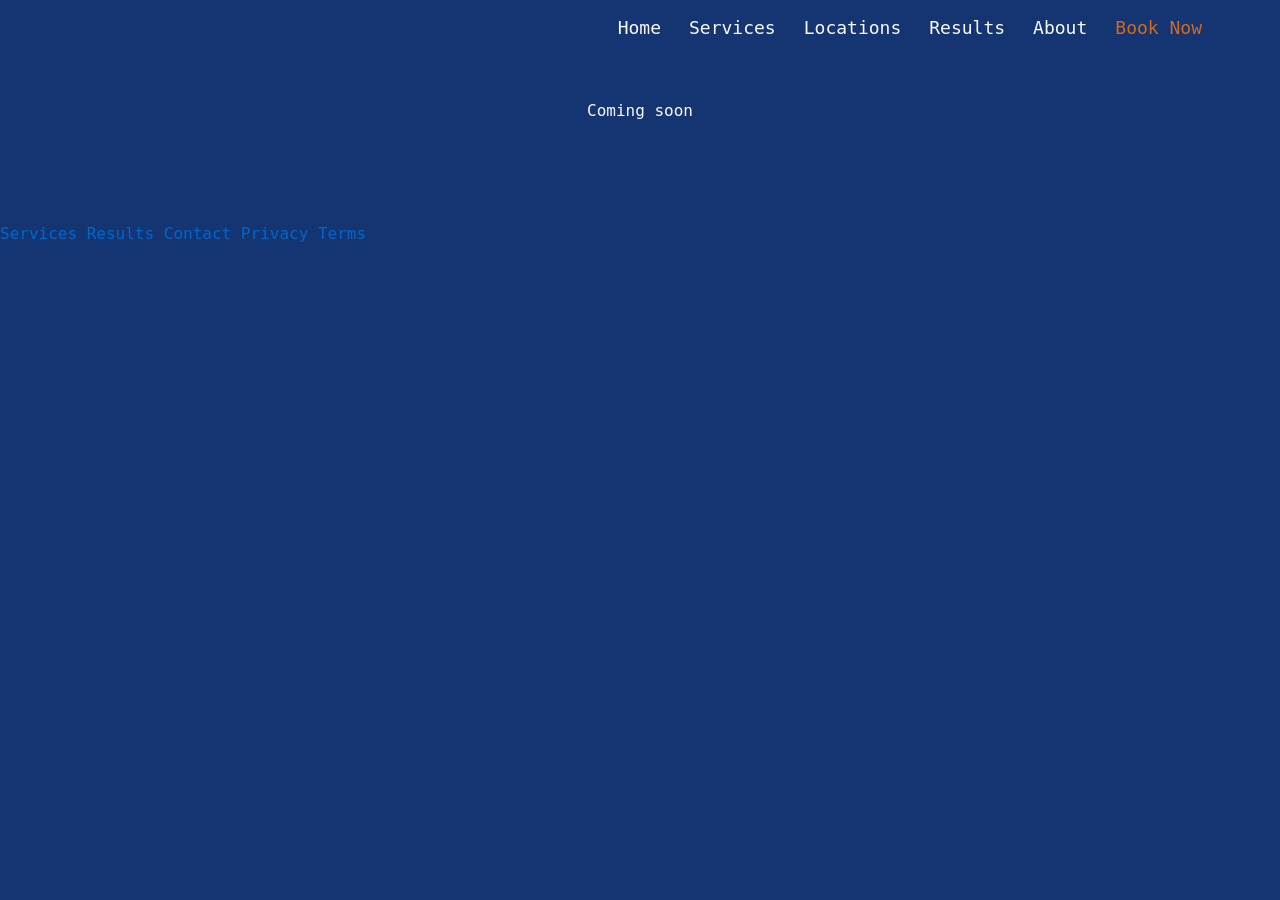
==== contact.html @ da9996aa "First rough draft of website" ====
<!DOCTYPE html>

<html lang="en">
    <head>
     <link rel="stylesheet" href="css/styles.css"> 

        
    </head>
    
    <header>
        <div id="navbar">
            <a href="contact.html">Book Now</a>
            <a href="about.html">About</a>
            <a href="results.html">Results</a>
            <a href="../AceItWebsite/index.html#Locations">Locations</a>
            <a href="services.html">Services</a>
            <a href="index.html">Home</a>
        </div>
    </header>
    
    <body>
        
       

        <div id="contact-form" class="section">
            <p>Coming soon</p>
        </div>

       
 

    </body>

<!-- Need to adjust footer to take to specific pages and sections of *that* page-->
    <footer>
        <div class="row">
            <a href="services.html" class="footer-link">Services</a>
            <a href="#Results" class="footer-link">Results</a>
            <a href="#Locations" class="footer-link">Contact</a>
            <a href="" class="footer-link">Privacy</a>
            <a href="" class="footer-link">Terms</a>
        </div>
        <div class="row">
            <!-- make 2 containers to hold the info about the locations -->
            <div class="column"></div>

        </div>
    </footer>
</html>
---- css/styles.css ----
/* Variables */
:root {
    --body-text-color: #f9f9f9;
    --body-background-color: #143571;
    --object-border-color: #2d75f6;
    --focus-color: gold;
    --default-font-family: 'Lucida Console', monospace;


}

/* Adjusting the button hover state manually since it's not a variable */
.btn-primary {
  --bs-btn-bg: var(--object-border-color);
  --bs-btn-border-color: var(--object-border-color);
  --bs-btn-hover-bg: var(--body-background-color); 
}

/* Remove icon */
.accordion-button::after {
    display: none !important;
}

.navbar-absolute {
    position: absolute;
    top: 0;
    width: 100%;
    z-index: 10;
}


.accordion {
    /* colors for interior when open */
    --bs-accordion-bg: var(--body-background-color); 
    --bs-accordion-border-color: var(--body-text-color); 
    --bs-accordion-color: var(--body-text-color);

    /* Top segment when open */
    --bs-accordion-active-bg: var(--body-background-color); 
    --bs-accordion-active-color: var(--body-text-color);
    
    /*colors when closed */
    --bs-accordion-btn-bg: var(--body-background-color);
    --bs-accordion-btn-color: var(--body-text-color); 
    
    
}

/* Optional: Remove the blue glow/outline on click */
.accordion-button:focus {
    box-shadow: none;
    border-color: var(--body-text-color);
}

h3.focus-text {
    color: var(--focus-color);
}



/* #region Default HTML Elements */
body {
  font-family: var(--default-font-family); 
  line-height: 1.6; 
  margin: 0;
  padding: 0;
  background-color: var(--body-background-color); 
}

p,h1 {
  color: var(--body-text-color);
  margin: .5rem 1rem 0rem 1rem; 
  padding: .5rem;
}

h2, h3, h4, h5, h6 {
  color: var(--body-text-color);
}

li {
  color: var(--body-text-color);
  margin: 0rem 1rem;
}

ul, ol {
  margin: 0 0 1rem 1rem; 
  padding: 0;
}

a {
  color: #0066cc; 
  text-decoration: none; 
}

a:hover {
  text-decoration: underline; 
}

a.no-underline {
  text-decoration: none;
  border: none;
  color: inherit;
}

/* #endregion */

/* #region Section Dividers */
.section {
    text-align: center;
    margin: 7% 5rem 7% 5rem;
}

.section.text {
    background-color: var(--object-border-color);
    border-radius: 50px;
}
/* #endregion */

/* #region Navbar */
#navbar {
  font-size: large;
  width: 95vw;
  position: absolute;
  top: 0;
  overflow: hidden;
  background-color: #00000000;
  z-index: 10;
  padding-right: calc(100vw - width);
}

/* Navbar links */
#navbar a {
  
  float: right;
  display: block;
  color: var(--body-text-color);
  text-align: center;
  padding: 14px;
  text-decoration: none;
}

#navbar a:hover {
  color: firebrick;
}

#navbar a:nth-child(1) {
  color: chocolate;
}

/* #endregion */

/* #region Hero Landing*/


.hero-text {
  text-align: center;
  position: absolute;
  top: 50%;
  left: 50%;
  transform: translate(-50%, -50%);
  bottom: 0;
  color: var(--body-text-color);
  width: 100%;
  height: 25%;
  padding: 0rem;

}

#hero-video {
  /*position: fixed; */
  right: 0;
  bottom: 0;
  width: 100%;
  height: 100%;
  padding: 0;
  margin: 0;
  filter: brightness(50%);
}

#hero-landing-chevron {
  position: absolute;
  width: 10vw;
  height: 5vw;
  bottom: 10%;
  left: 45vw;
  transition: .5s;
  opacity: 0;
}

.hero-landing:hover #hero-landing-chevron {
  opacity: 0.7;
}

/* #endregion */

/* #region Accordian */
details {
  border: 1px solid var(--object-border-color);
  margin: 0px 20px -1px 20px; 
  padding: 10px;
  transition: all 0.5s ease;
}

details summary {
  list-style: none;
}

#details-top {
    border-radius: 4px 4px 0px 0px;
}

#details-bottom {
    border-radius: 0px 0px 4px 4px;
}

summary {
  font-weight: bold;
  margin: -0.5em -0.5em 0;
  padding: 0.5em;
  color: var(--body-text-color);
}

details[open] {
  padding: 0.5em;
  color: var(--body-text-color);
  
}

details[open] summary {
  border-bottom: 1px solid var(--object-border-color);
  margin-bottom: 0.5em;
}
/* #endregion */

/* #region Grouped Images */
.image-group {
  /*display: inline-block;
  /*flex-wrap: wrap;*/
  text-align: center;
  padding: 0 .1vw;
  
}

/* #region Figure elements */
figcaption {
    color: var(--body-text-color)
}

.grid-figure{
    display: inline-block;
    width: 20rem;
    /*height: 15vw;*/
    margin: auto;
    padding: 1vw;
}


.grid-image {
    width: 15vw;
    height: 15vw;
    margin: auto;
    padding: 1vw;
    border-radius: 30px;

}
/* #endregion */

/* #region tutoring services images */

.service-overview-grid-image {
  filter: brightness(60%);
  overflow: hidden;
  background: none;

}

  /* #region Service overview images */
.services-overview-grid .col:nth-child(1) .service-overview-grid-image {
  background: url(../images/Tutoring-Image-Placeholder.jpg);
  background-size: cover;
  background-position: center;
}

.services-overview-grid .col:nth-child(2) .service-overview-grid-image {
  background: url(../images/test-prep-placeholder.jpeg);
  background-size: cover;
  background-position: center;
}

.services-overview-grid .col:nth-child(3) .service-overview-grid-image {
  background: url(../images/essay-writing-placeholder.jpg);
    background-size: cover;
  background-position: center;
}

.services-overview-grid .col:nth-child(4) .service-overview-grid-image {
  background: url(../images/homework-help-placeholder.jpg);
    background-size: cover;
  background-position: center;
}

.services-overview-grid .col:nth-child(5) .service-overview-grid-image {
  background: url(../images/interview-prep-placeholder.jpg);
    background-size: cover;
  background-position: center;
}



/* #endregion */

.square-image-holder:hover .square-image-title-text {
  top: 10%;
  left: 20%;
  transform: translate(-20%, -20%);
}

.square-image-holder:hover .square-image-body-text {
  opacity: 1;
}

.square-image-holder:hover .service-overview-grid-image {
  filter: brightness(70%);
}

.square-image-title-text {
  color: var(--body-text-color);
  text-align: center;
  padding: 0;
  margin: 0;
  width: 100%;
  top: 50%;
  left: 50%;
  transform: translate(-50%, -50%);
  transition: all 0.5s ease;
}

.square-image-body-text {
  color: var(--body-text-color);
  text-align: center;
  padding: 0;
  margin: 0;
  width: 80%;
  position: absolute;
  top: 60%;
  left: 50%;
  transform: translate(-50%, -50%);
  opacity: 0;
  transition: opacity 0.5s ease;
}



/* #endregion */

/* #region vertical Tutoring Images */


.vertical-tutoring-image {
  filter: brightness(60%);
  overflow: hidden;
  background: none;
}

.vertical-image-holder:hover .vertical-image-title-text {
  top: 10%;
  left: 20%;
  transform: translate(-20%, -20%);
}

.vertical-image-holder:hover .vertical-image-body-text {
  opacity: 1;
}

  /* #region Individual vertical Tutoring Images */

.who-we-help .col:nth-child(1) .vertical-tutoring-image {
  background: url(../images/Elem-Tutoring-Placeholder.jpg);
  background-size: cover;
  background-position: center;
}

.who-we-help .col:nth-child(2) .vertical-tutoring-image {
  background: url(../images/Middle-Tutoring-Placeholder.webp);
  background-size: cover;
  background-position: center;
}

.who-we-help .col:nth-child(3) .vertical-tutoring-image {
  background: url(../images/High-Tutoring-Placeholder.jpg);
  background-size: cover;
  background-position: center;
}

.who-we-help .col:nth-child(4) .vertical-tutoring-image {
  background: url(../images/College-Tutoring-Placeholder.jpeg);
  background-size: cover;
  background-position: center;
}



/* #endregion */

.vertical-image-holder:hover .vertical-tutoring-image {
  filter: brightness(70%);
}


.ratio-golden {
  --bs-aspect-ratio: 161%;
}

.vertical-image-title-text {
  color: var(--body-text-color);
  text-align: center;
  padding: 0;
  margin: 0;
  width: 100%;
  top: 50%;
  left: 50%;
  transform: translate(-50%, -50%);
  transition: all 0.5s ease;
}

.vertical-image-body-text {
  color: var(--body-text-color);
  text-align: center;
  padding: 0;
  margin: 0;
  width: 80%;
  position: absolute;
  top: 60%;
  left: 50%;
  transform: translate(-50%, -50%);
  opacity: 0;
  transition: opacity 0.5s ease;
}


/* #endregion */

/* #region Expanding Images */
/*.expanding-box-container {
  display: flex;  
  align-items: center;
  justify-content: space-evenly;
  width: 90vw;
}*/

.expanding-image {
  /*darkening these images is a bit harder https://stackoverflow.com/questions/20039765/how-to-apply-a-css-filter-to-a-background-image */
  height: 30rem;
  width: 100%;

  position: relative;
  align-items: center;
  transition: width 0.5s;
  /*flex-shrink: 1;*/
  flex: 1 1 0;
  text-align: center;
  transition: all 0.5s ease;
}

.expanding-image-background {
  height: 100%;
  width: 100%;
  background: url(../images/test-prep-specific-test-placeholder.jpeg);
  background-size: cover;
  background-position: center;

}
/* use nth child to set specific images later */
/*.expanding-image-background:nth-child(1) {
  border-radius: 15px 0px 0px 15px;
}

.expanding-image-background:nth-child(2) {
  background: url(../images/test-prep-specific-test-placeholder.jpeg);
  background-size: cover;
  background-position: center;
  position: relative;
}

.expanding-image-background:nth-child(5) {
  border-radius: 0px 15px 15px 0px;
}*/

.expanding-image-text {
  margin: 0;
  position: absolute;
  top: 50%;
  left: 50%;
  transform: translate(-50%, -50%);
}

.expanding-image-text h3 p {
  color: var(--body-text-color);
  text-align: center;
}

.expanding-image-text p {
  opacity: 0;
}

.expanding-image:hover {
  flex: 7 1 0;
}

.expanding-image:hover .expanding-image-text h3 {
  opacity: 0;
}

.expanding-image:hover .expanding-image-text p {
    transition-delay: 0.3s;

  opacity: 1;
}
/* #endregion */





/* #endregion */

/* #region Footer */
.footer-link {
  display: inline-block;
}
/* #endregion */



/*
* {
  outline: 1px solid red !important;
}
/**/
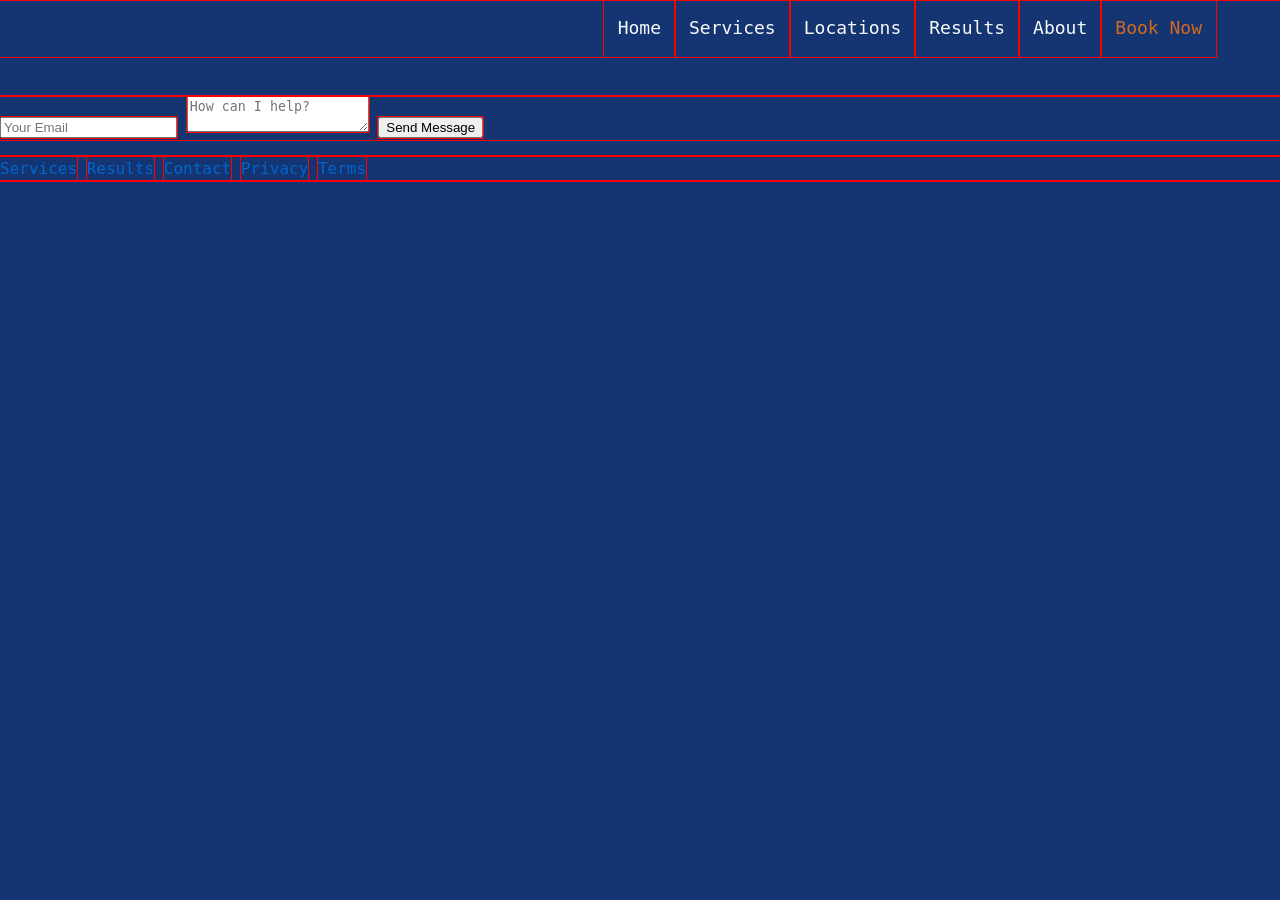
==== commit 002df71f: "Updated visuals and filled out the results page." ====
--- a/contact.html
+++ b/contact.html
@@ -21,11 +21,16 @@
     <body>
         
        
+        <div style="height: 6rem;"></div>
+        <form id="emailForm">
+            <input type="email" id="userEmail" placeholder="Your Email" required>
+            <textarea id="userMessage" placeholder="How can I help?" required></textarea>
+            <button type="submit" id="submitBtn">Send Message</button>
+        </form>
+        <p id="responseStatus"></p>
+        <script src="contact.html"></script>
 
-        <div id="contact-form" class="section">
-            <p>Coming soon</p>
-        </div>
-
+<div id="statusMessage"></div>
        
  
 
--- a/css/styles.css
+++ b/css/styles.css
@@ -52,8 +52,12 @@
     border-color: var(--body-text-color);
 }
 
-h3.focus-text {
+.focus-text {
     color: var(--focus-color);
+}
+
+.section-container {
+    margin: 8rem 0rem;
 }
 
 
@@ -69,8 +73,8 @@
 
 p,h1 {
   color: var(--body-text-color);
-  margin: .5rem 1rem 0rem 1rem; 
-  padding: .5rem;
+  /*margin: .5rem 1rem 0rem 1rem; 
+  padding: .5rem;*/
 }
 
 h2, h3, h4, h5, h6 {
@@ -308,20 +312,24 @@
 
 
 /* #endregion */
-
-.square-image-holder:hover .square-image-title-text {
-  top: 10%;
-  left: 20%;
-  transform: translate(-20%, -20%);
-}
-
-.square-image-holder:hover .square-image-body-text {
-  opacity: 1;
-}
-
-.square-image-holder:hover .service-overview-grid-image {
-  filter: brightness(70%);
-}
+  .square-image-holder:hover .square-image-title-text {
+    opacity: 0;
+    top: 10%;
+    left: 20%;
+    transform: translate(-20%, -20%);
+  }
+
+  .square-image-holder:hover .square-image-body-text {
+    opacity: 1;
+    top: 50%;
+  }
+
+  .square-image-holder:hover .service-overview-grid-image {
+    filter: brightness(70%);
+  }
+
+
+
 
 .square-image-title-text {
   color: var(--body-text-color);
@@ -342,7 +350,7 @@
   margin: 0;
   width: 80%;
   position: absolute;
-  top: 60%;
+  top: 70%;
   left: 50%;
   transform: translate(-50%, -50%);
   opacity: 0;
@@ -518,11 +526,40 @@
 }
 /* #endregion */
 
-
-
-
-
-/* #endregion */
+/* #endregion */
+
+/* #region Results Sliders */
+
+.growth-bar {
+  padding: .25rem;
+  width: 100%;
+  background-color: var(--object-border-color);
+}
+.growth-bar-indicator {
+  position: absolute;
+  height: 1.5rem;
+  width: 1.5rem;
+  background-color: gold;
+  left: 0;
+  transition: 0.5s ease;
+}
+
+body:hover #first-bar .growth-bar-indicator {
+  left: calc(100% - 1.5rem);
+}
+
+body:hover #second-bar .growth-bar-indicator {
+  transition-delay: 0.6s;
+  left: calc(100% - 1.5rem);
+}
+
+body:hover #third-bar .growth-bar-indicator {
+  transition-delay: 1.2s;
+  left: calc(100% - 1.5rem);
+}
+
+/* #endregion */
+
 
 /* #region Footer */
 .footer-link {
@@ -532,7 +569,7 @@
 
 
 
-/*
+
 * {
   outline: 1px solid red !important;
 }
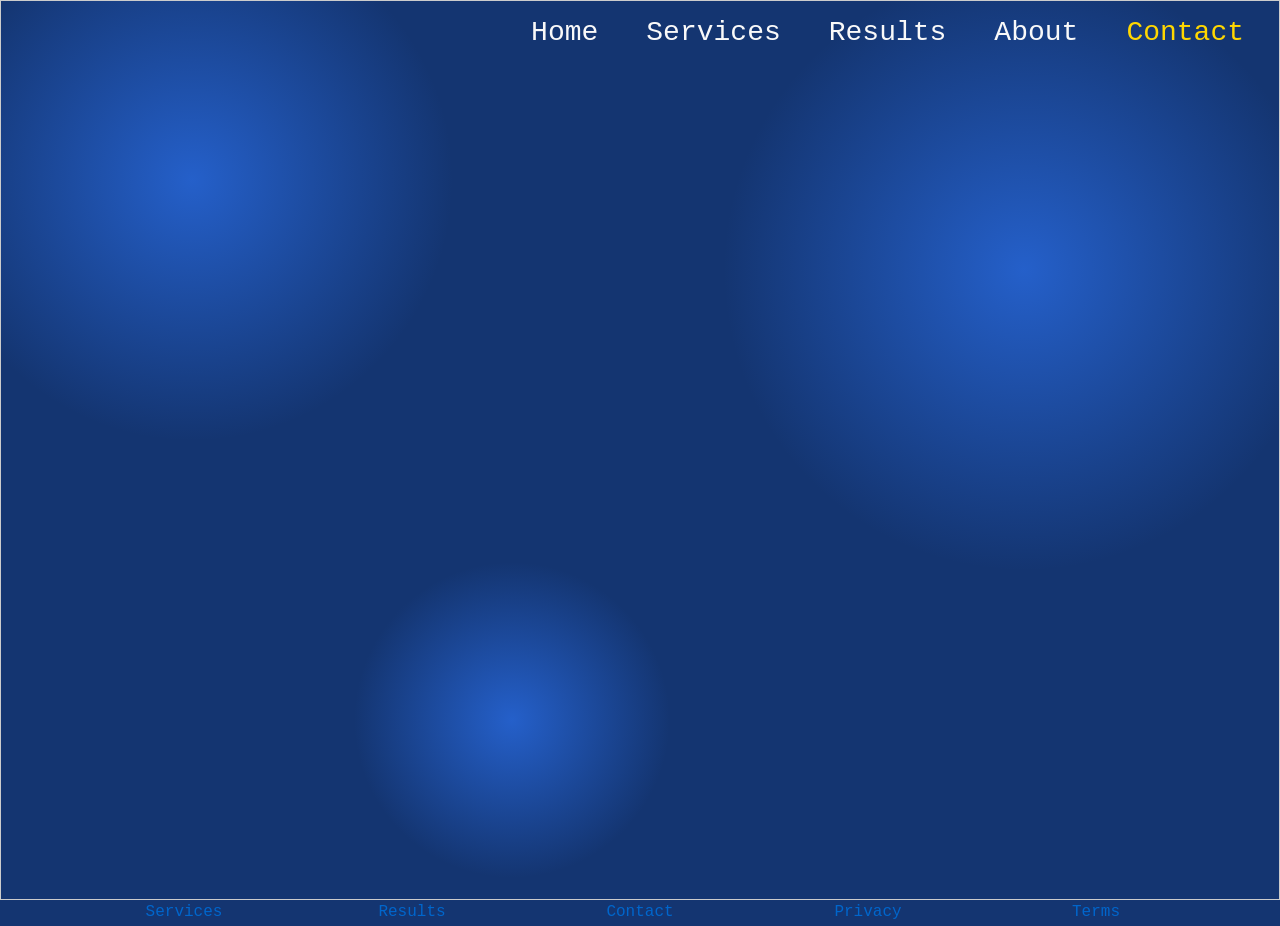
==== commit ce44b93a: "Revamped the css and added animations to the results page" ====
--- a/contact.html
+++ b/contact.html
@@ -2,53 +2,81 @@
 
 <html lang="en">
     <head>
-     <link rel="stylesheet" href="css/styles.css"> 
+    <meta charset="utf-8">
+    <meta name="viewport" content="width=device-width, initial-scale=1">
+    <link href="https://cdn.jsdelivr.net/npm/bootstrap@5.3.0/dist/css/bootstrap.min.css" rel="stylesheet">
+    <link rel="stylesheet" href="css/styles.css"> 
 
-        
+    <title>Ace It Academics</title>
+    <link rel="icon" type="image/x-icon" href="images/Logo KBY.png">
+
     </head>
     
     <header>
-        <div id="navbar">
-            <a href="contact.html">Book Now</a>
-            <a href="about.html">About</a>
-            <a href="results.html">Results</a>
-            <a href="../AceItWebsite/index.html#Locations">Locations</a>
-            <a href="services.html">Services</a>
-            <a href="index.html">Home</a>
-        </div>
+        <nav class="navbar navbar-expand-lg navbar-absolute" data-bs-theme="dark">
+            <div class="container-fluid">
+            <a class="navbar-brand" href="#"></a>
+
+            <button class="navbar-toggler border-white" type="button" data-bs-toggle="offcanvas" data-bs-target="#offcanvasNavbar" aria-controls="offcanvasNavbar">
+                <span class="navbar-toggler-icon"></span>
+            </button>
+
+            <div class="collapse navbar-collapse d-none d-lg-flex justify-content-end">
+                <ul class="navbar-nav mb-2 mb-lg-0">
+                <li class="nav-item"><a class="nav-link active" href="index.html"><h3>Home</h3></a></li>
+                <li class="nav-item"><a class="nav-link" href="services.html"><h3>Services</h3></a></li>
+                <li class="nav-item"><a class="nav-link" href="results.html"><h3>Results</h3></a></li>
+                <li class="nav-item"><a class="nav-link" href="about.html"><h3>About</h3></a></li>
+                <li class="nav-item"><a class="nav-link" href="contact.html"><h3 class="focus-text">Contact</h3></a></li>
+                </ul>
+            </div>
+
+            <div class="offcanvas offcanvas-end d-lg-none" tabindex="-1" id="offcanvasNavbar">
+                <div class="offcanvas-header border-bottom border-secondary blue-background">
+                <h5 class="offcanvas-title">Ace It Academics</h5>
+                <button type="button" class="btn-close btn-close-white" data-bs-dismiss="offcanvas"></button>
+                </div>
+                <div class="offcanvas-body blue-background">
+                <ul class="navbar-nav">
+                    <li class="nav-item"><a class="nav-link active" href="index.html"><h3>Home</h3></a></li>
+                    <li class="nav-item"><a class="nav-link" href="services.html"><h3>Services</h3></a></li>
+                    <li class="nav-item"><a class="nav-link" href="results.html"><h3>Results</h3></a></li>
+                    <li class="nav-item"><a class="nav-link" href="about.html"><h3>About</h3></a></li>
+                    <li class="nav-item"><a class="nav-link" href="contact.html"><h3 class="focus-text">Contact</h3></a></li>
+                </ul>
+                </div>
+            </div>
+
+            </div>
+        </nav>
     </header>
     
     <body>
-        
-       
-        <div style="height: 6rem;"></div>
-        <form id="emailForm">
-            <input type="email" id="userEmail" placeholder="Your Email" required>
-            <textarea id="userMessage" placeholder="How can I help?" required></textarea>
-            <button type="submit" id="submitBtn">Send Message</button>
-        </form>
-        <p id="responseStatus"></p>
-        <script src="contact.html"></script>
+              <script src="https://cdn.jsdelivr.net/npm/bootstrap@5.3.8/dist/js/bootstrap.bundle.min.js" integrity="sha384-FKyoEForCGlyvwx9Hj09JcYn3nv7wiPVlz7YYwJrWVcXK/BmnVDxM+D2scQbITxI" crossorigin="anonymous"></script>
 
-<div id="statusMessage"></div>
-       
+    <div style="height: 100vh;"> 
+
+        <iframe class="airtable-embed" src="https://airtable.com/embed/appCpwFlRbeEK7V0r/pagdEgNezrojQYAb6/form" frameborder="0" onmousewheel="" width="100%" height="100%" style="background: transparent; border: 1px solid #ccc;"></iframe>
+
+    </div>     
  
 
     </body>
 
-<!-- Need to adjust footer to take to specific pages and sections of *that* page-->
     <footer>
+        <div class="container text-center">
         <div class="row">
-            <a href="services.html" class="footer-link">Services</a>
-            <a href="#Results" class="footer-link">Results</a>
-            <a href="#Locations" class="footer-link">Contact</a>
-            <a href="" class="footer-link">Privacy</a>
-            <a href="" class="footer-link">Terms</a>
+            <a href="services.html" class="col footer-link">Services</a>
+            <a href="#Results" class=" col footer-link">Results</a>
+            <a href="#Locations" class="col footer-link">Contact</a>
+            <a href="" class="col footer-link">Privacy</a>
+            <a href="" class="col footer-link">Terms</a>
         </div>
         <div class="row">
             <!-- make 2 containers to hold the info about the locations -->
             <div class="column"></div>
 
         </div>
+        </div>
     </footer>
 </html>
--- a/css/styles.css
+++ b/css/styles.css
@@ -1,77 +1,227 @@
+.growth-bar {
+  padding: 0.25rem;
+  width: 100%;
+  background-color: var(--object-border-color);
+}
+
+.growth-bar-indicator {
+  position: absolute;
+  height: 1.5rem;
+  width: 1.5rem;
+  background-color: rgb(59, 59, 7);
+  left: 0;
+  transition: 1s ease;
+  border-radius: 0.1rem;
+}
+
+.viewed #first-bar .growth-bar-indicator {
+  left: calc(100% - 1.5rem);
+  background-color: gold;
+}
+
+.viewed #second-bar .growth-bar-indicator {
+  transition-delay: 1.2s;
+  left: calc(100% - 1.5rem);
+  background-color: gold;
+}
+
+.viewed #third-bar .growth-bar-indicator {
+  transition-delay: 2.4s;
+  left: calc(100% - 1.5rem);
+  background-color: gold;
+}
+
+/* #region growth bar number animation */
+@property --num {
+  syntax: "<integer>";
+  initial-value: 0;
+  inherits: false;
+}
+.changing-number {
+  --num: var(--start, 0);
+  transition: --num 1s ease-in-out var(--delay, 0s);
+  counter-set: num var(--num);
+}
+
+.changing-number::before {
+  content: counter(num);
+}
+
+.viewed .changing-number {
+  --num: var(--target, 100);
+}
+
+@property --percent {
+  syntax: "<number>";
+  initial-value: 0;
+  inherits: false;
+}
+@property --temp {
+  syntax: "<number>";
+  initial-value: 0;
+  inherits: false;
+}
+@property --v1 {
+  syntax: "<integer>";
+  initial-value: 0;
+  inherits: false;
+}
+@property --v2 {
+  syntax: "<integer>";
+  initial-value: 0;
+  inherits: false;
+}
+.changing-number-percent {
+  --percent: var(--start, 0);
+  font: monospace;
+  transition: --percent 1s ease-in-out var(--delay, 0s);
+  --temp: calc(var(--percent));
+  --v1: max(var(--temp) - 0.5, 0);
+  --v2: max((var(--temp) - var(--v1)) * 100, 0);
+  /*--v2: max((var(--temp) - var(--v1)) * 100  - 0.5, 0);*/
+  counter-reset: v1 var(--v1) v2 var(--v2);
+}
+
+.changing-number-percent::before {
+  content: counter(v1) "." counter(v2, decimal-leading-zero) "%";
+}
+
+.viewed .changing-number-percent {
+  --percent: var(--target, 1);
+}
+
+#navbar {
+  font-size: large;
+  width: 95vw;
+  position: absolute;
+  top: 0;
+  overflow: hidden;
+  background-color: --body-background-color;
+  z-index: 10;
+  padding-right: calc(100vw - width);
+}
+
+/* Navbar links */
+#navbar a {
+  float: right;
+  display: block;
+  color: var(--body-text-color);
+  text-align: center;
+  padding: 14px;
+  text-decoration: none;
+}
+
+#navbar a:hover {
+  color: firebrick;
+}
+
+#navbar a:nth-child(1) {
+  color: chocolate;
+}
+
+.hero-text {
+  text-align: center;
+  position: absolute;
+  top: 50%;
+  left: 50%;
+  transform: translate(-50%, -50%);
+  bottom: 0;
+  color: var(--body-text-color);
+  width: 100%;
+  height: 25%;
+  padding: 0rem;
+}
+
+#hero-video {
+  /*position: fixed; */
+  right: 0;
+  bottom: 0;
+  width: 100%;
+  height: 100%;
+  padding: 0;
+  margin: 0;
+  filter: brightness(50%);
+}
+
+#hero-landing-chevron {
+  position: absolute;
+  width: 10vw;
+  height: 5vw;
+  bottom: 10%;
+  left: 45vw;
+  transition: 0.5s;
+  opacity: 0;
+}
+
+.hero-landing:hover #hero-landing-chevron {
+  opacity: 0.7;
+}
+
 /* Variables */
 :root {
-    --body-text-color: #f9f9f9;
-    --body-background-color: #143571;
-    --object-border-color: #2d75f6;
-    --focus-color: gold;
-    --default-font-family: 'Lucida Console', monospace;
-
-
+  --body-text-color: #f9f9f9;
+  --body-background-color: #143571;
+  --object-border-color: #2d75f6;
+  --focus-color: gold;
+  --default-font-family: "Lucida Console", monospace;
 }
 
 /* Adjusting the button hover state manually since it's not a variable */
 .btn-primary {
   --bs-btn-bg: var(--object-border-color);
   --bs-btn-border-color: var(--object-border-color);
-  --bs-btn-hover-bg: var(--body-background-color); 
+  --bs-btn-hover-bg: var(--body-background-color);
 }
 
 /* Remove icon */
 .accordion-button::after {
-    display: none !important;
+  display: none !important;
 }
 
 .navbar-absolute {
-    position: absolute;
-    top: 0;
-    width: 100%;
-    z-index: 10;
-}
-
+  position: absolute;
+  top: 0;
+  width: 100%;
+  z-index: 10;
+}
 
 .accordion {
-    /* colors for interior when open */
-    --bs-accordion-bg: var(--body-background-color); 
-    --bs-accordion-border-color: var(--body-text-color); 
-    --bs-accordion-color: var(--body-text-color);
-
-    /* Top segment when open */
-    --bs-accordion-active-bg: var(--body-background-color); 
-    --bs-accordion-active-color: var(--body-text-color);
-    
-    /*colors when closed */
-    --bs-accordion-btn-bg: var(--body-background-color);
-    --bs-accordion-btn-color: var(--body-text-color); 
-    
-    
+  /* colors for interior when open */
+  --bs-accordion-bg: var(--body-background-color);
+  --bs-accordion-border-color: var(--body-text-color);
+  --bs-accordion-color: var(--body-text-color);
+  /* Top segment when open */
+  --bs-accordion-active-bg: var(--body-background-color);
+  --bs-accordion-active-color: var(--body-text-color);
+  /*colors when closed */
+  --bs-accordion-btn-bg: var(--body-background-color);
+  --bs-accordion-btn-color: var(--body-text-color);
 }
 
 /* Optional: Remove the blue glow/outline on click */
 .accordion-button:focus {
-    box-shadow: none;
-    border-color: var(--body-text-color);
+  box-shadow: none;
+  border-color: var(--body-text-color);
 }
 
 .focus-text {
-    color: var(--focus-color);
-}
-
-.section-container {
-    margin: 8rem 0rem;
-}
-
-
+  color: var(--focus-color);
+}
 
 /* #region Default HTML Elements */
 body {
-  font-family: var(--default-font-family); 
-  line-height: 1.6; 
-  margin: 0;
-  padding: 0;
-  background-color: var(--body-background-color); 
-}
-
-p,h1 {
+  font-family: var(--default-font-family);
+  line-height: 1.6;
+  margin: 0;
+  padding: 0;
+  background-color: var(--body-background-color);
+  background-image: radial-gradient(circle at 15% 20%, rgba(45, 117, 246, 0.6666666667) 0%, rgba(255, 255, 255, 0) 20%), radial-gradient(circle at 40% 80%, rgba(45, 117, 246, 0.6666666667) 0%, rgba(255, 255, 255, 0) 15%), radial-gradient(circle at 80% 30%, rgba(45, 117, 246, 0.6666666667) 0%, rgba(255, 255, 255, 0) 25%);
+  background-size: cover;
+  background-attachment: fixed;
+  background-position: center;
+}
+
+p, h1 {
   color: var(--body-text-color);
   /*margin: .5rem 1rem 0rem 1rem; 
   padding: .5rem;*/
@@ -87,17 +237,17 @@
 }
 
 ul, ol {
-  margin: 0 0 1rem 1rem; 
+  margin: 0 0 1rem 1rem;
   padding: 0;
 }
 
 a {
-  color: #0066cc; 
-  text-decoration: none; 
+  color: #0066cc;
+  text-decoration: none;
 }
 
 a:hover {
-  text-decoration: underline; 
+  text-decoration: underline;
 }
 
 a.no-underline {
@@ -107,178 +257,60 @@
 }
 
 /* #endregion */
-
 /* #region Section Dividers */
+.section-container {
+  margin: 8rem 0rem;
+}
+
 .section {
-    text-align: center;
-    margin: 7% 5rem 7% 5rem;
+  text-align: center;
+  margin: 7% 5rem 7% 5rem;
 }
 
 .section.text {
-    background-color: var(--object-border-color);
-    border-radius: 50px;
-}
-/* #endregion */
-
-/* #region Navbar */
-#navbar {
-  font-size: large;
-  width: 95vw;
-  position: absolute;
-  top: 0;
-  overflow: hidden;
-  background-color: #00000000;
-  z-index: 10;
-  padding-right: calc(100vw - width);
-}
-
-/* Navbar links */
-#navbar a {
-  
-  float: right;
-  display: block;
-  color: var(--body-text-color);
-  text-align: center;
-  padding: 14px;
-  text-decoration: none;
-}
-
-#navbar a:hover {
-  color: firebrick;
-}
-
-#navbar a:nth-child(1) {
-  color: chocolate;
-}
-
-/* #endregion */
-
-/* #region Hero Landing*/
-
-
-.hero-text {
-  text-align: center;
-  position: absolute;
-  top: 50%;
-  left: 50%;
-  transform: translate(-50%, -50%);
-  bottom: 0;
-  color: var(--body-text-color);
-  width: 100%;
-  height: 25%;
-  padding: 0rem;
-
-}
-
-#hero-video {
-  /*position: fixed; */
-  right: 0;
-  bottom: 0;
-  width: 100%;
-  height: 100%;
-  padding: 0;
-  margin: 0;
-  filter: brightness(50%);
-}
-
-#hero-landing-chevron {
-  position: absolute;
-  width: 10vw;
-  height: 5vw;
-  bottom: 10%;
-  left: 45vw;
-  transition: .5s;
-  opacity: 0;
-}
-
-.hero-landing:hover #hero-landing-chevron {
-  opacity: 0.7;
-}
-
-/* #endregion */
-
-/* #region Accordian */
-details {
-  border: 1px solid var(--object-border-color);
-  margin: 0px 20px -1px 20px; 
-  padding: 10px;
-  transition: all 0.5s ease;
-}
-
-details summary {
-  list-style: none;
-}
-
-#details-top {
-    border-radius: 4px 4px 0px 0px;
-}
-
-#details-bottom {
-    border-radius: 0px 0px 4px 4px;
-}
-
-summary {
-  font-weight: bold;
-  margin: -0.5em -0.5em 0;
-  padding: 0.5em;
-  color: var(--body-text-color);
-}
-
-details[open] {
-  padding: 0.5em;
-  color: var(--body-text-color);
-  
-}
-
-details[open] summary {
-  border-bottom: 1px solid var(--object-border-color);
-  margin-bottom: 0.5em;
-}
-/* #endregion */
-
+  background-color: var(--object-border-color);
+  border-radius: 50px;
+}
+
+/* #endregion */
 /* #region Grouped Images */
 .image-group {
   /*display: inline-block;
   /*flex-wrap: wrap;*/
   text-align: center;
-  padding: 0 .1vw;
-  
+  padding: 0 0.1vw;
 }
 
 /* #region Figure elements */
 figcaption {
-    color: var(--body-text-color)
-}
-
-.grid-figure{
-    display: inline-block;
-    width: 20rem;
-    /*height: 15vw;*/
-    margin: auto;
-    padding: 1vw;
-}
-
+  color: var(--body-text-color);
+}
+
+.grid-figure {
+  display: inline-block;
+  width: 20rem;
+  /*height: 15vw;*/
+  margin: auto;
+  padding: 1vw;
+}
 
 .grid-image {
-    width: 15vw;
-    height: 15vw;
-    margin: auto;
-    padding: 1vw;
-    border-radius: 30px;
-
-}
-/* #endregion */
-
+  width: 15vw;
+  height: 15vw;
+  margin: auto;
+  padding: 1vw;
+  border-radius: 30px;
+}
+
+/* #endregion */
 /* #region tutoring services images */
-
 .service-overview-grid-image {
   filter: brightness(60%);
   overflow: hidden;
   background: none;
-
-}
-
-  /* #region Service overview images */
+}
+
+/* #region Service overview images */
 .services-overview-grid .col:nth-child(1) .service-overview-grid-image {
   background: url(../images/Tutoring-Image-Placeholder.jpg);
   background-size: cover;
@@ -293,43 +325,38 @@
 
 .services-overview-grid .col:nth-child(3) .service-overview-grid-image {
   background: url(../images/essay-writing-placeholder.jpg);
-    background-size: cover;
+  background-size: cover;
   background-position: center;
 }
 
 .services-overview-grid .col:nth-child(4) .service-overview-grid-image {
   background: url(../images/homework-help-placeholder.jpg);
-    background-size: cover;
+  background-size: cover;
   background-position: center;
 }
 
 .services-overview-grid .col:nth-child(5) .service-overview-grid-image {
   background: url(../images/interview-prep-placeholder.jpg);
-    background-size: cover;
-  background-position: center;
-}
-
-
-
-/* #endregion */
-  .square-image-holder:hover .square-image-title-text {
-    opacity: 0;
-    top: 10%;
-    left: 20%;
-    transform: translate(-20%, -20%);
-  }
-
-  .square-image-holder:hover .square-image-body-text {
-    opacity: 1;
-    top: 50%;
-  }
-
-  .square-image-holder:hover .service-overview-grid-image {
-    filter: brightness(70%);
-  }
-
-
-
+  background-size: cover;
+  background-position: center;
+}
+
+/* #endregion */
+.square-image-holder:hover .square-image-title-text {
+  opacity: 0;
+  top: 10%;
+  left: 20%;
+  transform: translate(-20%, -20%);
+}
+
+.square-image-holder:hover .square-image-body-text {
+  opacity: 1;
+  top: 50%;
+}
+
+.square-image-holder:hover .service-overview-grid-image {
+  filter: brightness(70%);
+}
 
 .square-image-title-text {
   color: var(--body-text-color);
@@ -357,13 +384,8 @@
   transition: opacity 0.5s ease;
 }
 
-
-
-/* #endregion */
-
+/* #endregion */
 /* #region vertical Tutoring Images */
-
-
 .vertical-tutoring-image {
   filter: brightness(60%);
   overflow: hidden;
@@ -380,8 +402,7 @@
   opacity: 1;
 }
 
-  /* #region Individual vertical Tutoring Images */
-
+/* #region Individual vertical Tutoring Images */
 .who-we-help .col:nth-child(1) .vertical-tutoring-image {
   background: url(../images/Elem-Tutoring-Placeholder.jpg);
   background-size: cover;
@@ -406,14 +427,10 @@
   background-position: center;
 }
 
-
-
-/* #endregion */
-
+/* #endregion */
 .vertical-image-holder:hover .vertical-tutoring-image {
   filter: brightness(70%);
 }
-
 
 .ratio-golden {
   --bs-aspect-ratio: 161%;
@@ -445,9 +462,7 @@
   transition: opacity 0.5s ease;
 }
 
-
-/* #endregion */
-
+/* #endregion */
 /* #region Expanding Images */
 /*.expanding-box-container {
   display: flex;  
@@ -455,12 +470,10 @@
   justify-content: space-evenly;
   width: 90vw;
 }*/
-
 .expanding-image {
   /*darkening these images is a bit harder https://stackoverflow.com/questions/20039765/how-to-apply-a-css-filter-to-a-background-image */
   height: 30rem;
   width: 100%;
-
   position: relative;
   align-items: center;
   transition: width 0.5s;
@@ -476,8 +489,8 @@
   background: url(../images/test-prep-specific-test-placeholder.jpeg);
   background-size: cover;
   background-position: center;
-
-}
+}
+
 /* use nth child to set specific images later */
 /*.expanding-image-background:nth-child(1) {
   border-radius: 15px 0px 0px 15px;
@@ -493,7 +506,6 @@
 .expanding-image-background:nth-child(5) {
   border-radius: 0px 15px 15px 0px;
 }*/
-
 .expanding-image-text {
   margin: 0;
   position: absolute;
@@ -520,57 +532,23 @@
 }
 
 .expanding-image:hover .expanding-image-text p {
-    transition-delay: 0.3s;
-
+  transition-delay: 0.3s;
   opacity: 1;
 }
-/* #endregion */
-
-/* #endregion */
-
+
+/* #endregion */
+/* #endregion */
 /* #region Results Sliders */
-
-.growth-bar {
-  padding: .25rem;
-  width: 100%;
-  background-color: var(--object-border-color);
-}
-.growth-bar-indicator {
-  position: absolute;
-  height: 1.5rem;
-  width: 1.5rem;
-  background-color: gold;
-  left: 0;
-  transition: 0.5s ease;
-}
-
-body:hover #first-bar .growth-bar-indicator {
-  left: calc(100% - 1.5rem);
-}
-
-body:hover #second-bar .growth-bar-indicator {
-  transition-delay: 0.6s;
-  left: calc(100% - 1.5rem);
-}
-
-body:hover #third-bar .growth-bar-indicator {
-  transition-delay: 1.2s;
-  left: calc(100% - 1.5rem);
-}
-
-/* #endregion */
-
-
+/* #endregion */
+/* #endregion */
 /* #region Footer */
 .footer-link {
   display: inline-block;
 }
-/* #endregion */
-
-
-
-
+
+/* #endregion */
+/*
 * {
   outline: 1px solid red !important;
 }
-/**/+/**//*# sourceMappingURL=styles.css.map */
